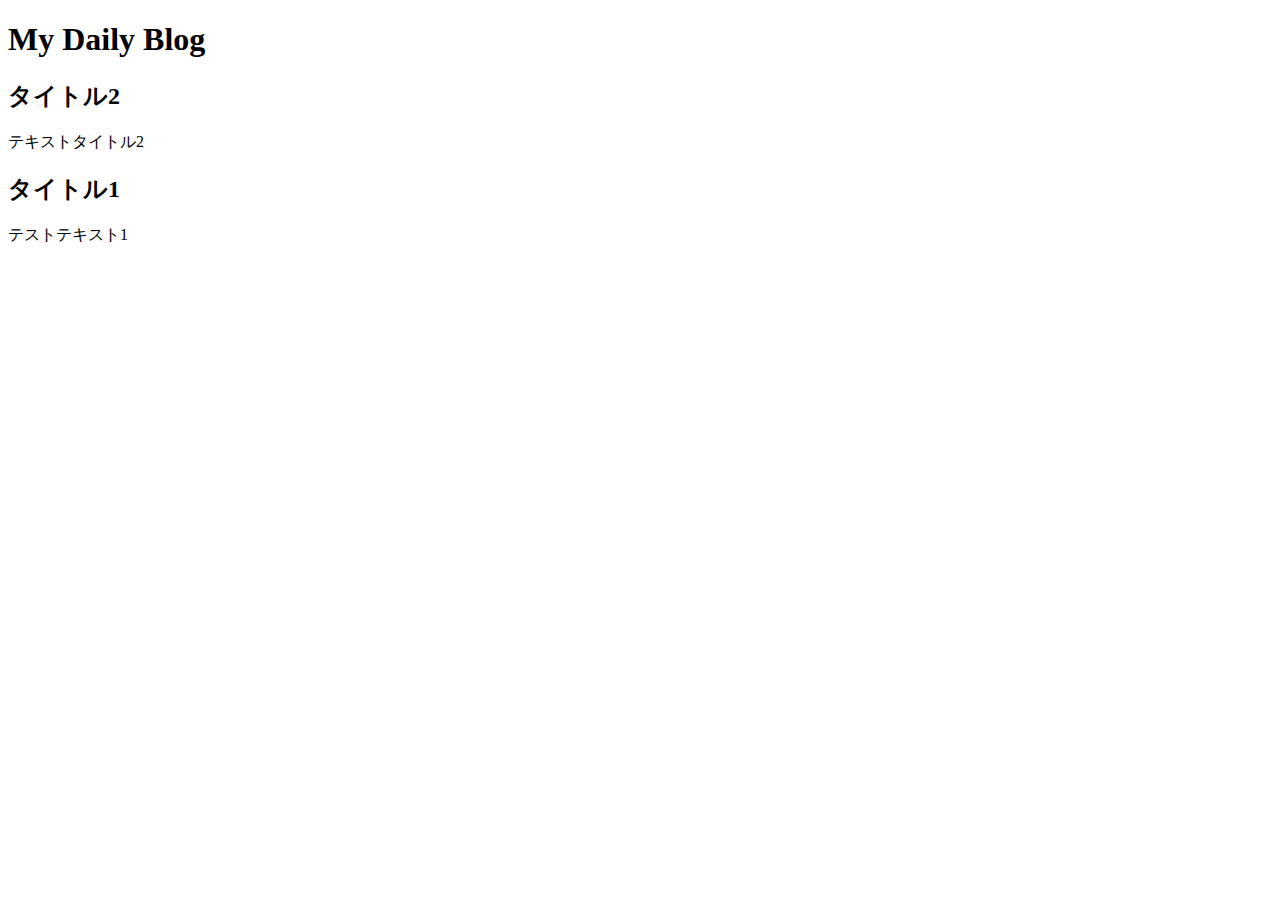
==== blog/index.html @ 5ed36093 "Add blog" ====
<!DOCTYPE html>
<html lang="ja">
<head>
    <meta charset="UTF-8">
    <meta http-equiv="X-UA-Compatible" content="IE=edge">
    <meta name="viewport" content="width=device-width, initial-scale=1.0">
    <title>tsuttsus Daily Blog</title>
</head>
<body>
    <h1>My Daily Blog</h1>
    <script src="script.js"></script>
    <div id='container'></div>
</body>
</html>
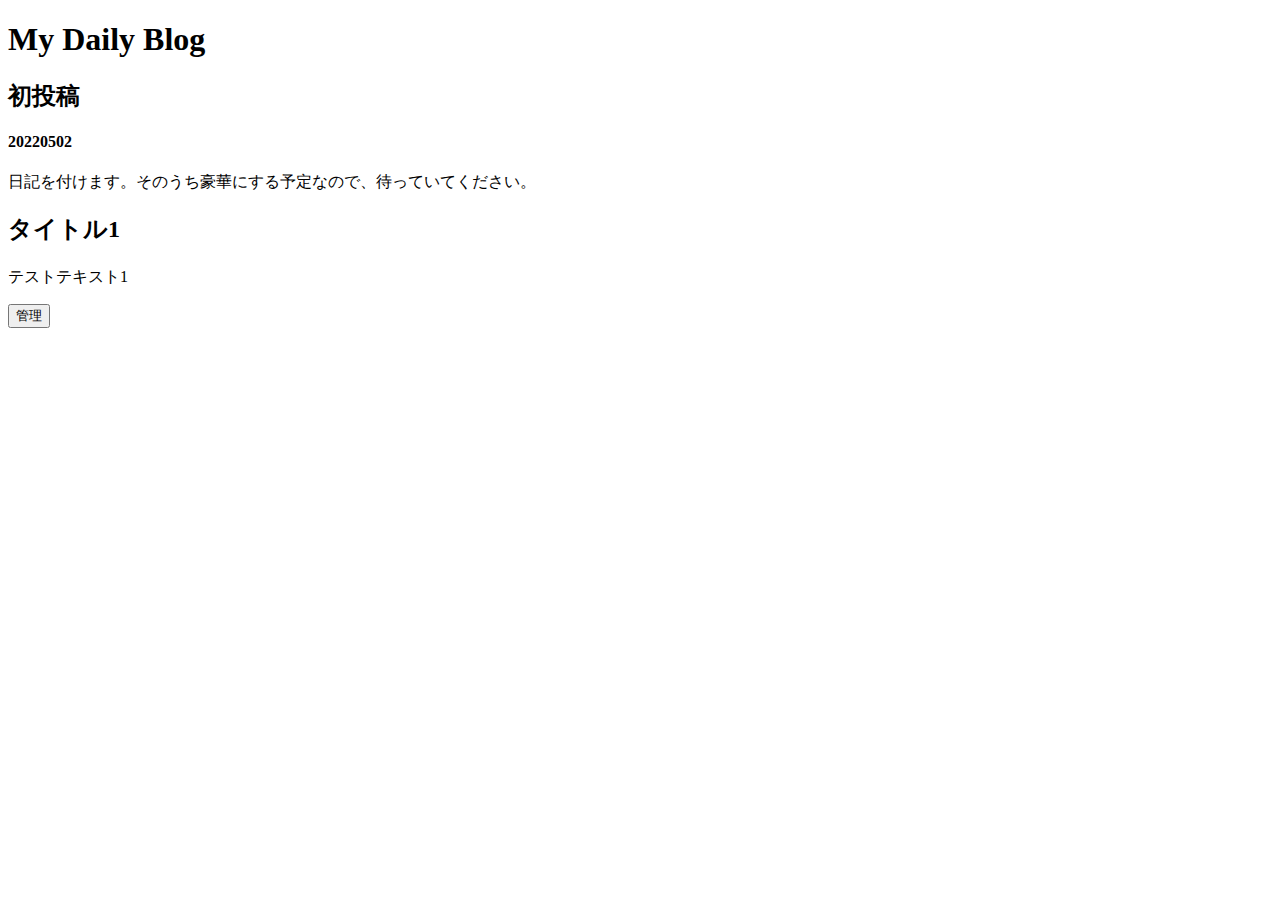
==== commit 905a4cef: "Update Blog System" ====
--- a/blog/index.html
+++ b/blog/index.html
@@ -10,5 +10,6 @@
     <h1>My Daily Blog</h1>
     <script src="script.js"></script>
     <div id='container'></div>
+    <input type="button" value="管理" onclick="gate();">
 </body>
 </html>